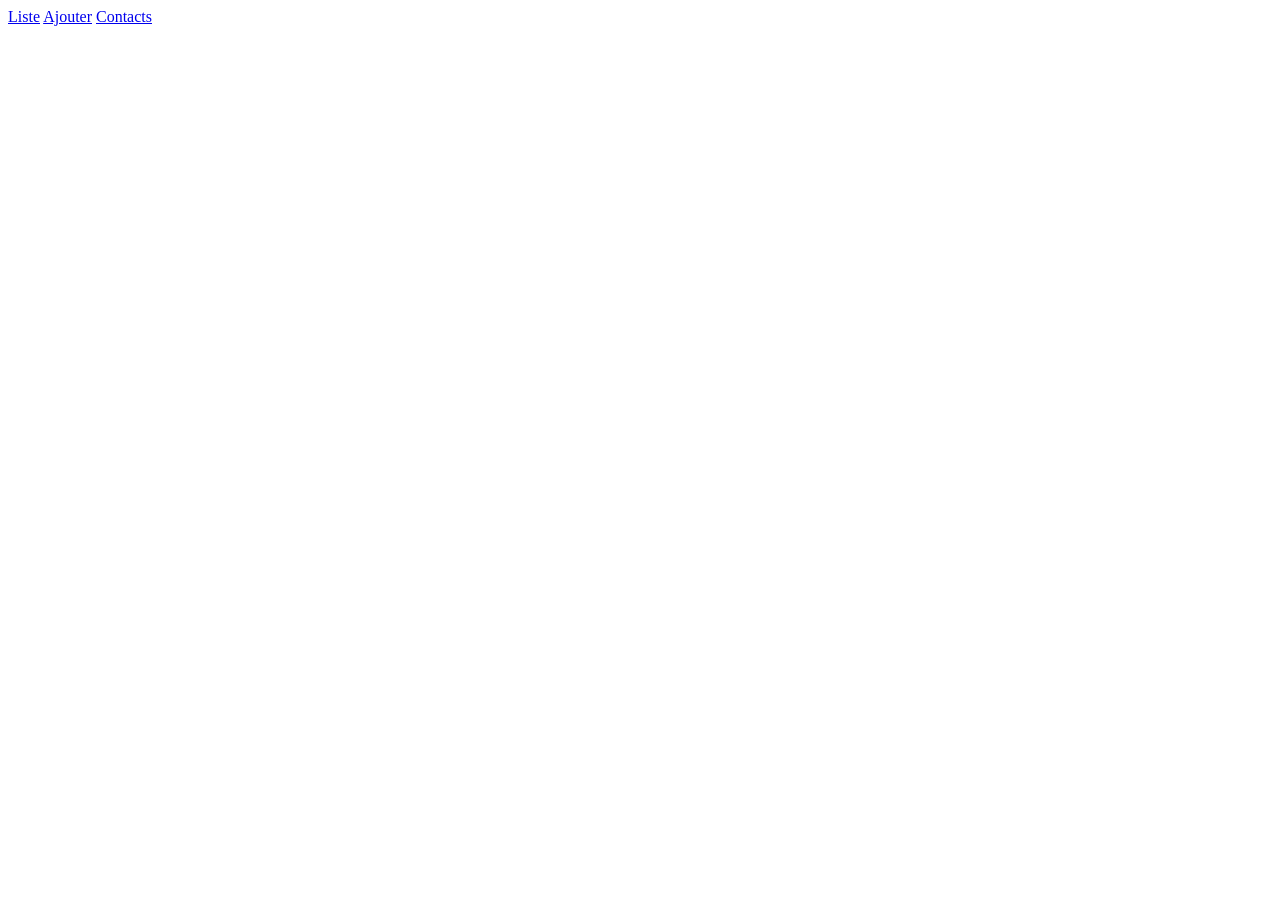
==== reprise_projethtmlcss/index.html @ a7bb9795 "Ajout de la page d'accueil avec le menu de navigation vers les pages projets et contact" ====
<!DOCTYPE html>
<html lang="fr">

<head>
  <meta charset="UTF-8">
  <meta name="viewport" content="width=device-width, initial-scale=1.0">
  <title>G4 Fullstack Portfolio</title>
  <link rel="stylesheet" href="style.css">
</head>

<body>
  <header>
    <nav class="nav-menu">
      <a href="html-pages/lister-projet.html">Liste</a>
      <a href="html-pages/ajouter-projet.html">Ajouter</a>
      <a href="html-pages/contact.html">Contacts</a>
    </nav>
  </header>
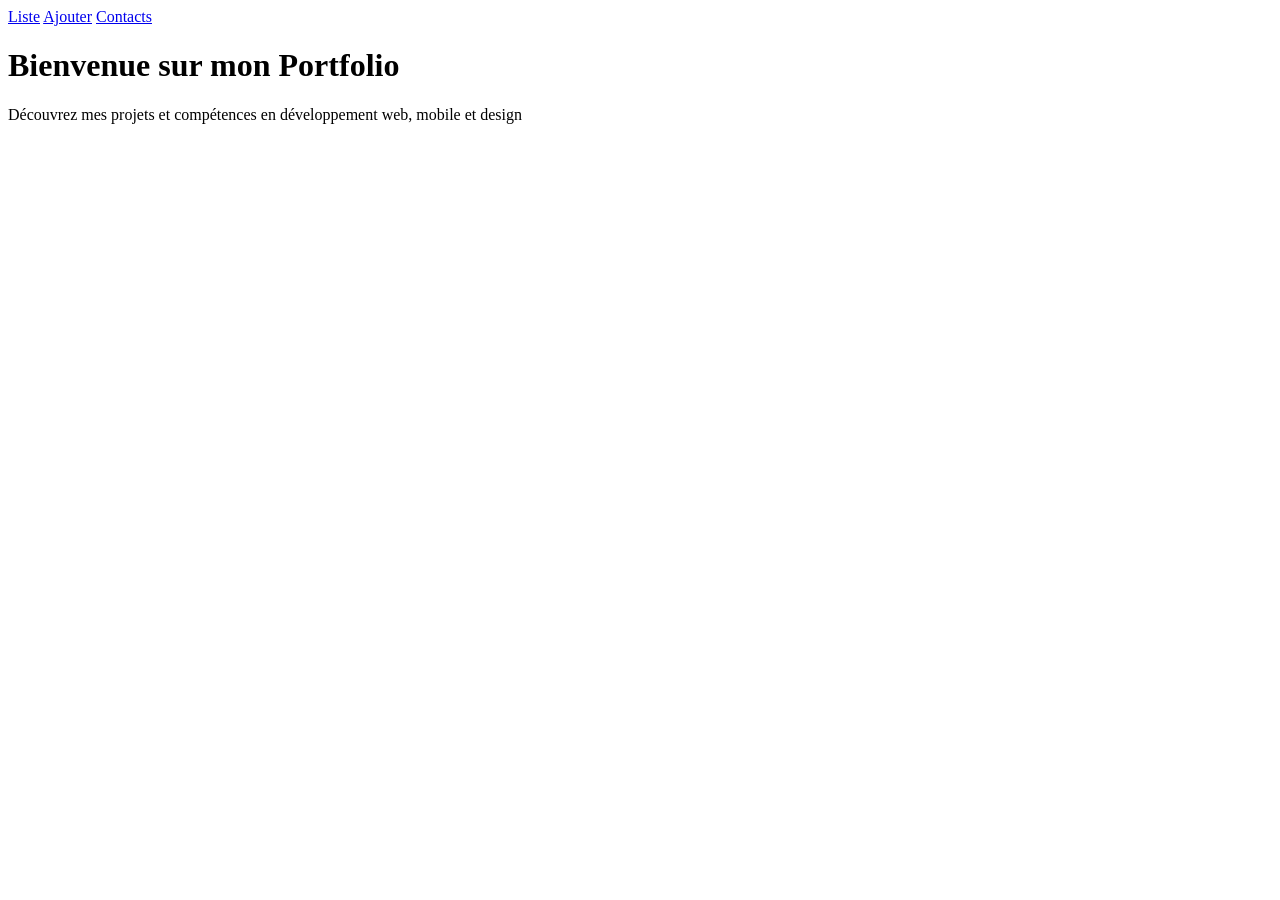
==== commit 8719e315: "ajout du header de bienvenue" ====
--- a/reprise_projethtmlcss/index.html
+++ b/reprise_projethtmlcss/index.html
@@ -15,4 +15,10 @@
       <a href="html-pages/ajouter-projet.html">Ajouter</a>
       <a href="html-pages/contact.html">Contacts</a>
     </nav>
-  </header>+  </header>
+   <main>
+    <div class="header">
+      <h1>Bienvenue sur mon Portfolio</h1>
+      <div class="subtitle-container">
+        <p class="subtitle">Découvrez mes projets et compétences en développement web, mobile et design</p>
+      </div>
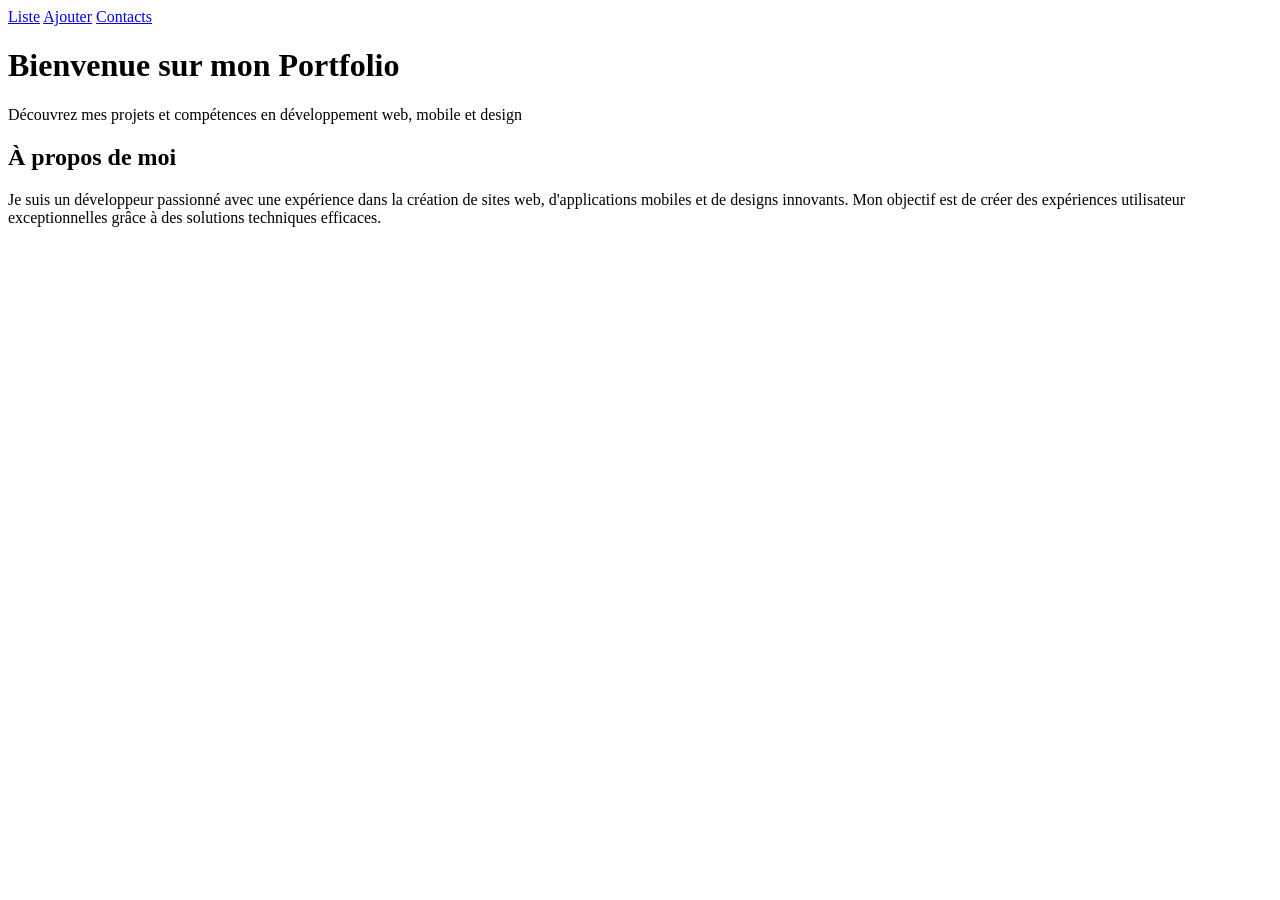
==== commit 21383385: "ajout de la section 'À propos de moi" ====
--- a/reprise_projethtmlcss/index.html
+++ b/reprise_projethtmlcss/index.html
@@ -21,4 +21,9 @@
       <h1>Bienvenue sur mon Portfolio</h1>
       <div class="subtitle-container">
         <p class="subtitle">Découvrez mes projets et compétences en développement web, mobile et design</p>
-      </div>+      </div>
+    </div>
+    <div class="content">
+      <h2>À propos de moi</h2>
+      <p>Je suis un développeur passionné avec une expérience dans la création de sites web, d'applications mobiles et de designs innovants. Mon objectif est de créer des expériences utilisateur exceptionnelles grâce à des solutions techniques efficaces.</p>  
+    </div>
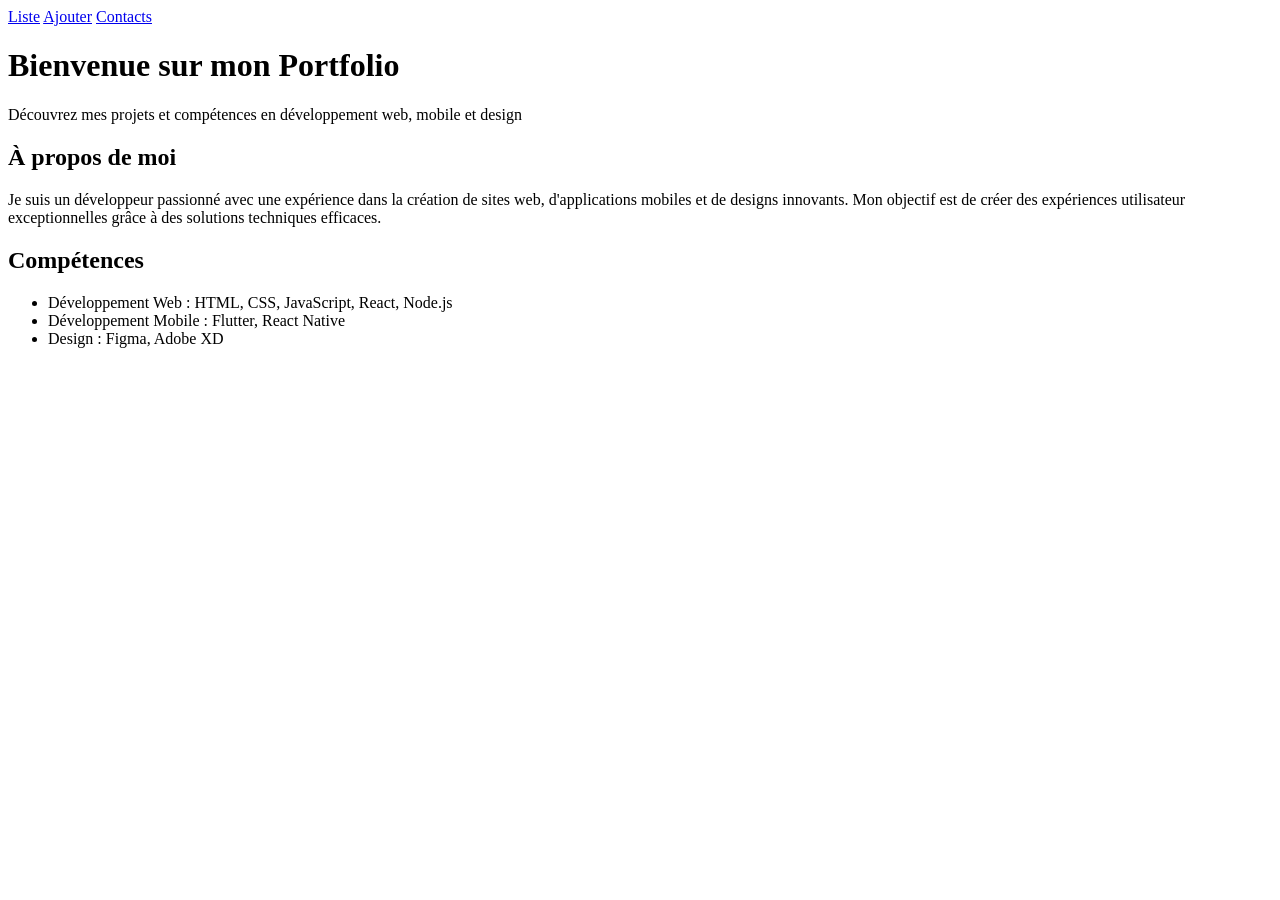
==== commit 4038ace8: "feat: ajout de la liste des compétences" ====
--- a/reprise_projethtmlcss/index.html
+++ b/reprise_projethtmlcss/index.html
@@ -26,4 +26,12 @@
     <div class="content">
       <h2>À propos de moi</h2>
       <p>Je suis un développeur passionné avec une expérience dans la création de sites web, d'applications mobiles et de designs innovants. Mon objectif est de créer des expériences utilisateur exceptionnelles grâce à des solutions techniques efficaces.</p>  
+    </div>
+    <div class="content">
+      <h2>Compétences</h2>
+      <ul>
+        <li>Développement Web : HTML, CSS, JavaScript, React, Node.js</li>
+        <li>Développement Mobile : Flutter, React Native</li>
+        <li>Design : Figma, Adobe XD</li>
+      </ul>
     </div>
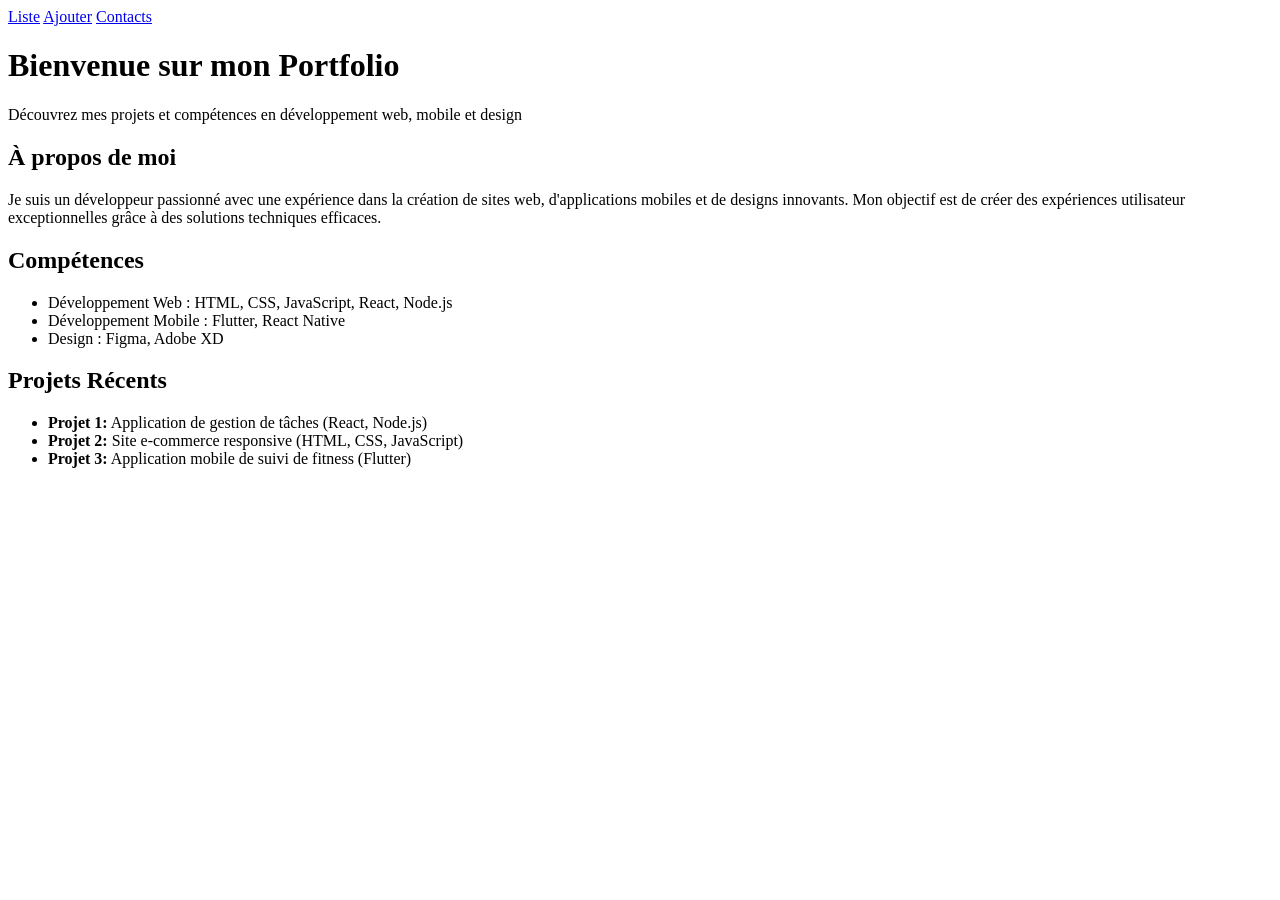
==== commit ccc082de: "feat: ajout de la section des projets récents" ====
--- a/reprise_projethtmlcss/index.html
+++ b/reprise_projethtmlcss/index.html
@@ -34,4 +34,12 @@
         <li>Développement Mobile : Flutter, React Native</li>
         <li>Design : Figma, Adobe XD</li>
       </ul>
+    </div>
+    <div class="content">
+      <h2>Projets Récents</h2>
+      <ul>
+        <li><strong>Projet 1:</strong> Application de gestion de tâches (React, Node.js)</li>
+        <li><strong>Projet 2:</strong> Site e-commerce responsive (HTML, CSS, JavaScript)</li>
+        <li><strong>Projet 3:</strong> Application mobile de suivi de fitness (Flutter)</li>
+      </ul>
     </div>
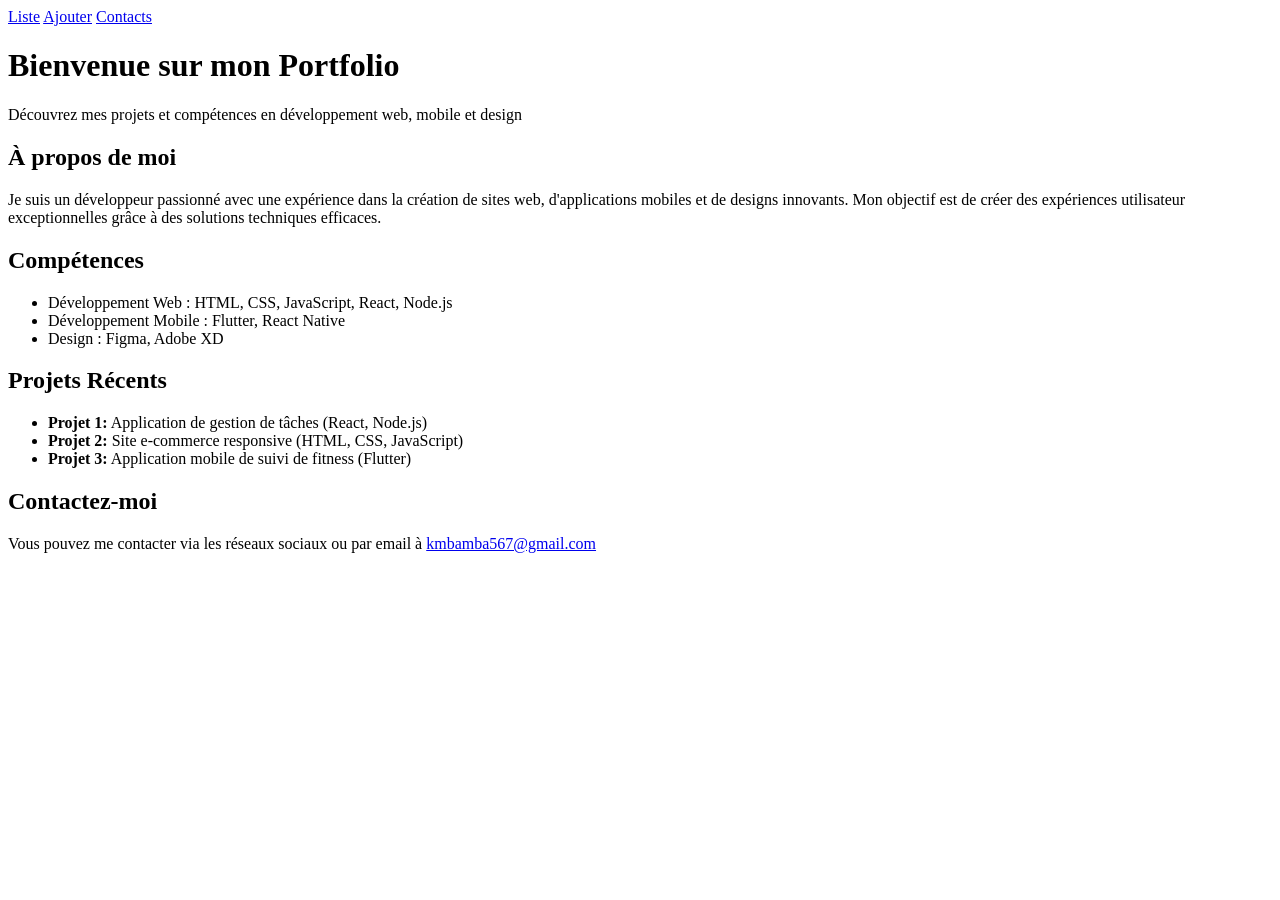
==== commit 7b8d95ef: "feat: ajout de la section de contact avec le lien email" ====
--- a/reprise_projethtmlcss/index.html
+++ b/reprise_projethtmlcss/index.html
@@ -42,4 +42,8 @@
         <li><strong>Projet 2:</strong> Site e-commerce responsive (HTML, CSS, JavaScript)</li>
         <li><strong>Projet 3:</strong> Application mobile de suivi de fitness (Flutter)</li>
       </ul>
+    </div>
+    <div class="content">
+      <h2>Contactez-moi</h2>
+      <p>Vous pouvez me contacter via les réseaux sociaux ou par email à <a href="mailto:kmbamba567@gmail.com">kmbamba567@gmail.com</a></p>
     </div>
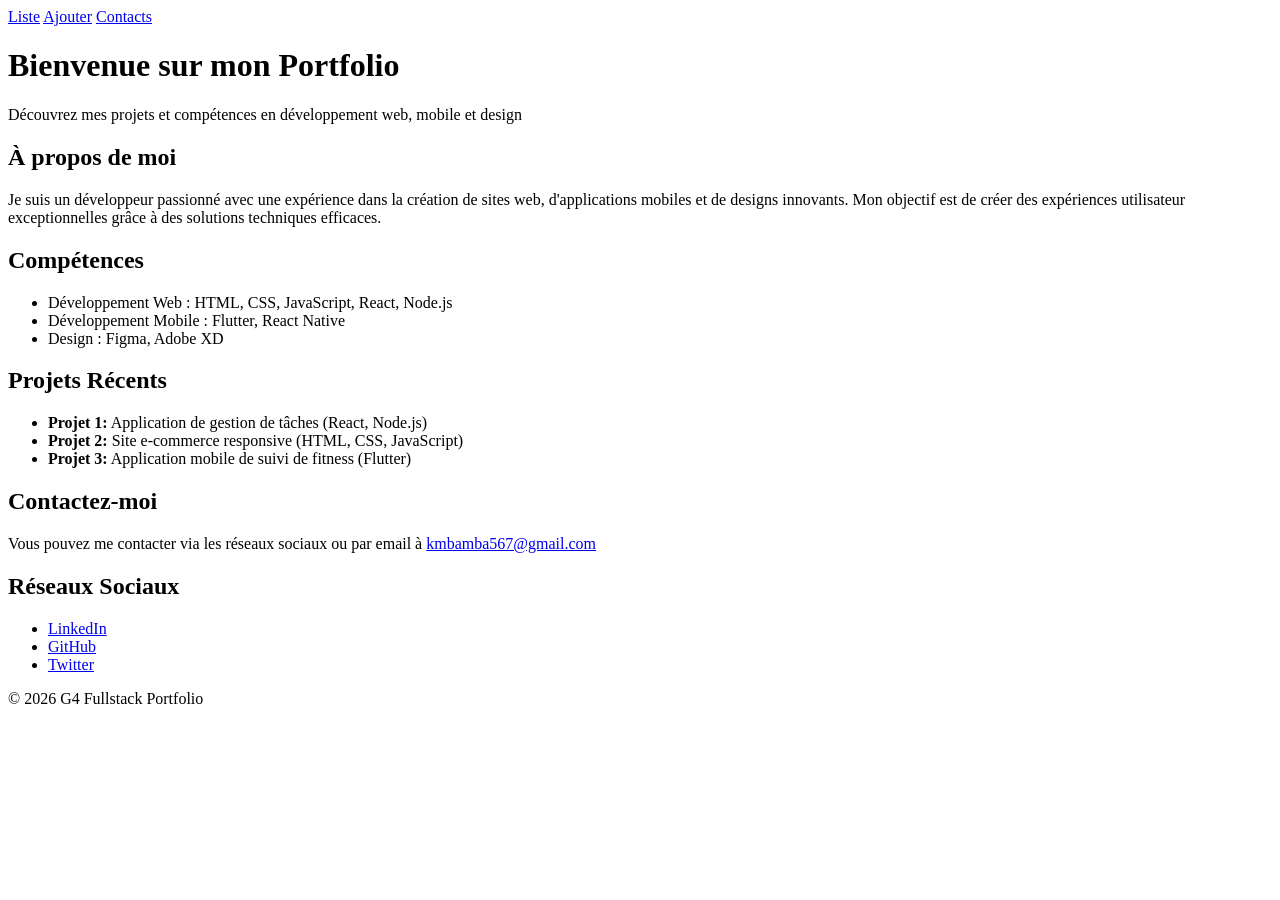
==== commit 71732680: "feat: ajout des réseaux sociaux et du footer" ====
--- a/reprise_projethtmlcss/index.html
+++ b/reprise_projethtmlcss/index.html
@@ -46,4 +46,22 @@
     <div class="content">
       <h2>Contactez-moi</h2>
       <p>Vous pouvez me contacter via les réseaux sociaux ou par email à <a href="mailto:kmbamba567@gmail.com">kmbamba567@gmail.com</a></p>
-    </div>+    </div>
+    <div class="content">
+      <h2>Réseaux Sociaux</h2>
+      <ul>
+        <li><a href="https://www.linkedin.com/in/monprofil">LinkedIn</a></li>
+        <li><a href="https://github.com/monprofil">GitHub</a></li>
+        <li><a href="https://twitter.com/monprofil">Twitter</a></li>
+      </ul>
+    </div>
+
+  </main>
+
+  <footer>
+    <p>&copy; 2026 G4 Fullstack Portfolio</p>
+  </footer>
+
+</body>
+
+</html>
